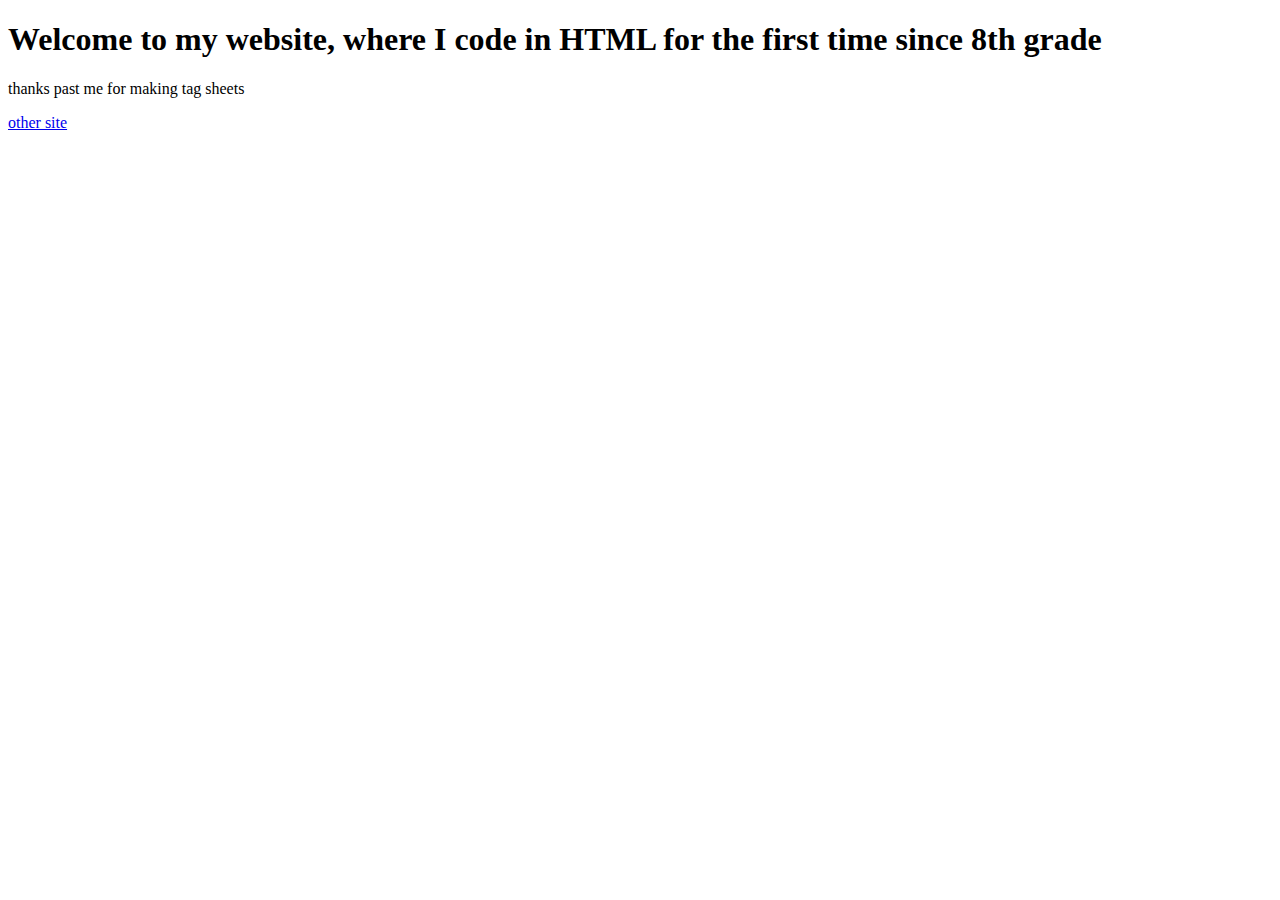
==== index.html @ bf3033f6 "Add files via upload" ====
<!DOCTYPE html>
<!DOCTYPE html>
<html>
<head>
	<title>Caleb's Website</title>
	<link rel="stylesheet" type="text/css" href="style.css">
</head>
<body>
	<h1 id="head"> Welcome to my website, where I code in HTML for the first time since 8th grade</h1>
	<p id="head">thanks past me for making tag sheets</p>
	<a href="index.html">other site</a>
</html>
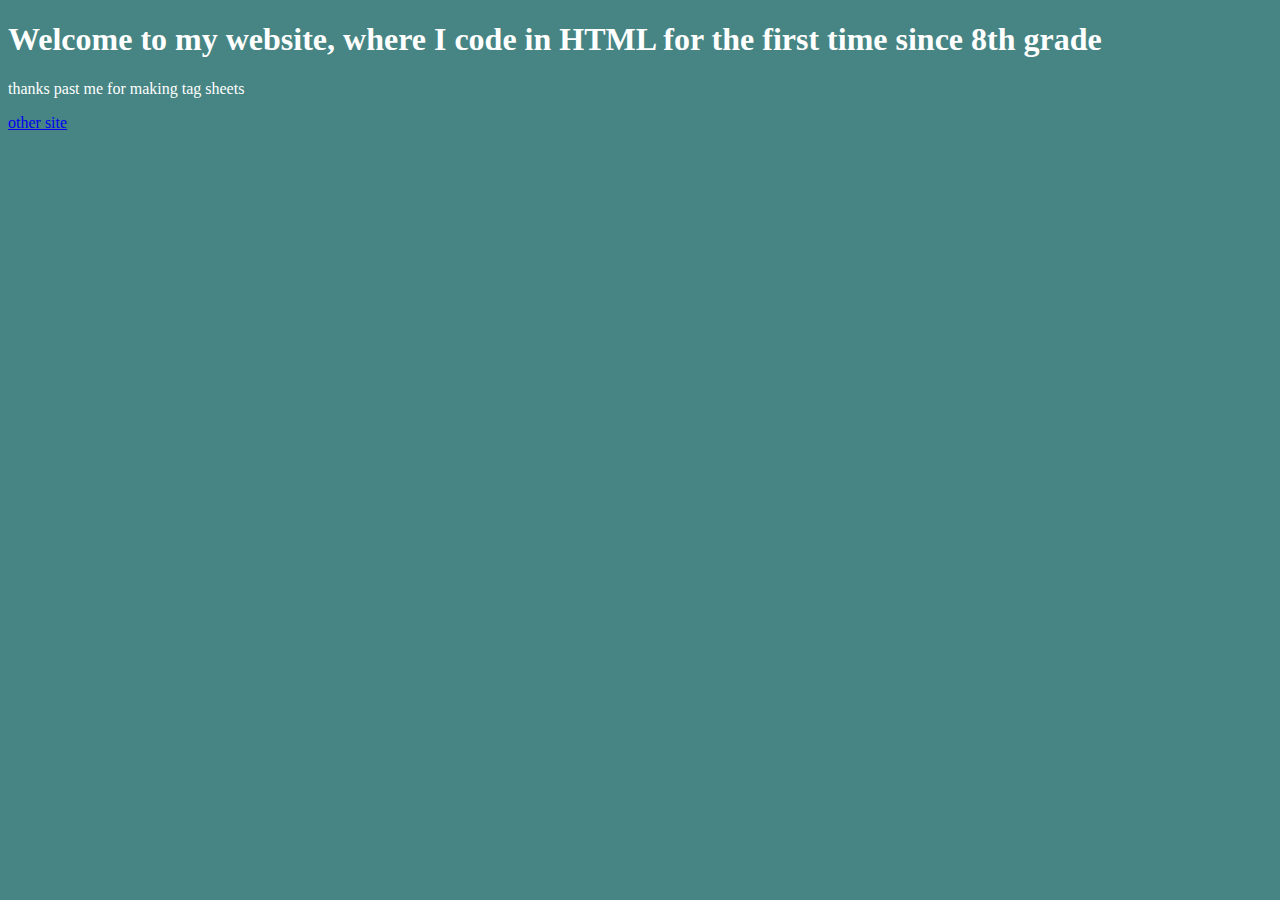
==== commit 68ef9c8b: "Update index.html" ====
--- a/index.html
+++ b/index.html
@@ -1,4 +1,3 @@
-<!DOCTYPE html>
 <!DOCTYPE html>
 <html>
 <head>
@@ -8,5 +7,5 @@
 <body>
 	<h1 id="head"> Welcome to my website, where I code in HTML for the first time since 8th grade</h1>
 	<p id="head">thanks past me for making tag sheets</p>
-	<a href="index.html">other site</a>
-</html>+	<a href="academics.html">other site</a>
+</html>
--- a/style.css
+++ b/style.css
@@ -0,0 +1,9 @@
+body{background-color: #468583;}
+#head{color: white;}
+.image{
+	width: 20%;
+	float: center;
+	border-width: 10px;
+	border-color: #5ea6a3;
+
+}